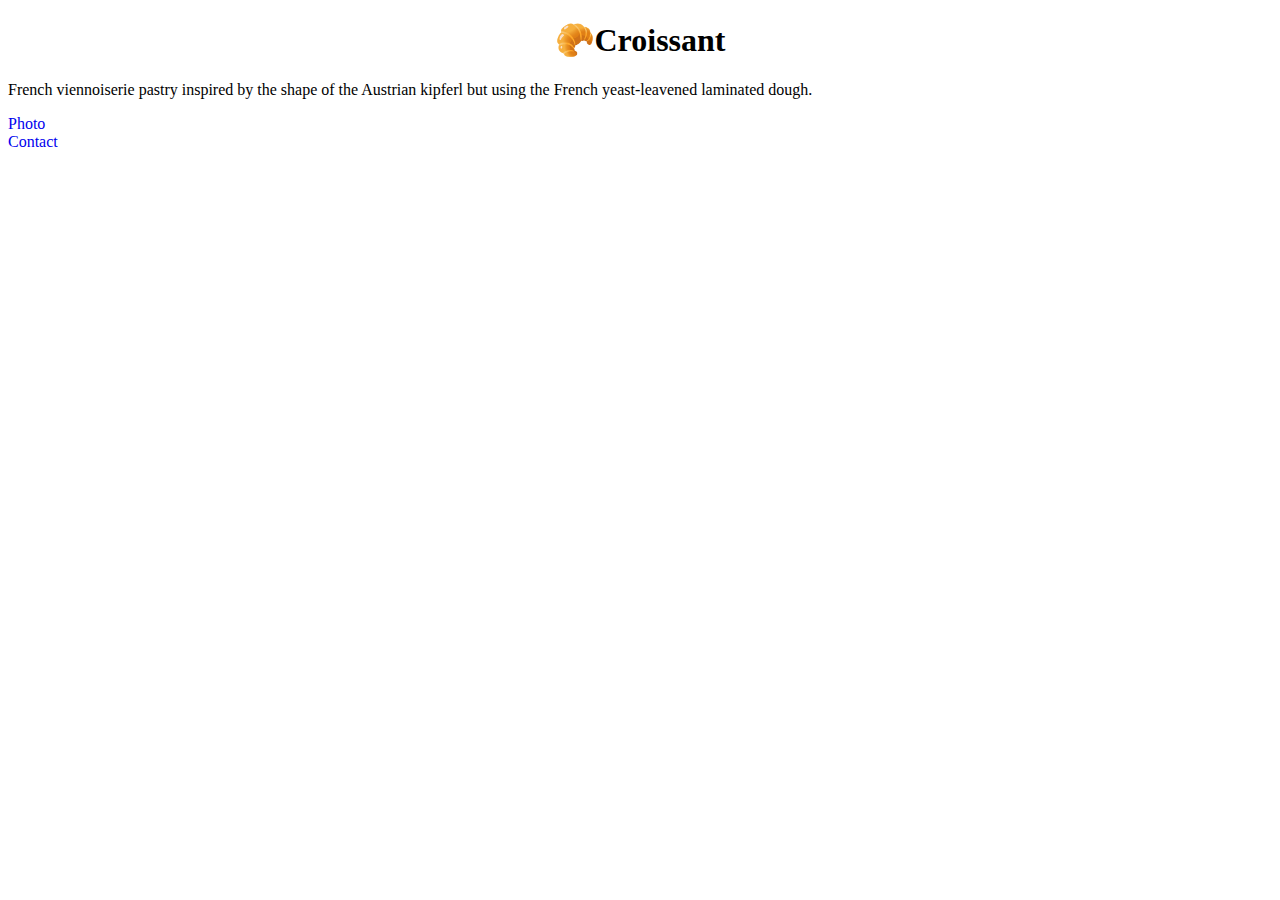
==== index.html @ 34bf25b4 "Created pages, links and basic structure" ====
<!DOCTYPE html>
<html lang="en">
  <head>
    <meta charset="UTF-8" />
    <meta http-equiv="X-UA-Compatible" content="IE=edge" />

    <meta name="viewport" content="width=device-width, initial-scale=1.0" />
    <link rel="stylesheet" href="/style.css" />
    <!-- CSS only -->
    <link
      href="https://cdn.jsdelivr.net/npm/bootstrap@5.2.2/dist/css/bootstrap.min.css"
      rel="stylesheet"
      integrity="sha384-Zenh87qX5JnK2Jl0vWa8Ck2rdkQ2Bzep5IDxbcnCeuOxjzrPF/et3URy9Bv1WTRi"
      crossorigin="anonymous"
    />
    <title>Croissant</title>
  </head>
  <body>
    <h1>🥐Croissant</h1>
    <p>
      French viennoiserie pastry inspired by the shape of the Austrian kipferl
      but using the French yeast-leavened laminated dough.
    </p>
    <a class="link" href="photo.html">Photo</a>
    <a class="link" href="contact.html">Contact</a>
  </body>
</html>
---- style.css ----
h1 {
  text-align: center;
}
.link {
  display: flex;
  text-align: center;
  text-decoration: none;
}
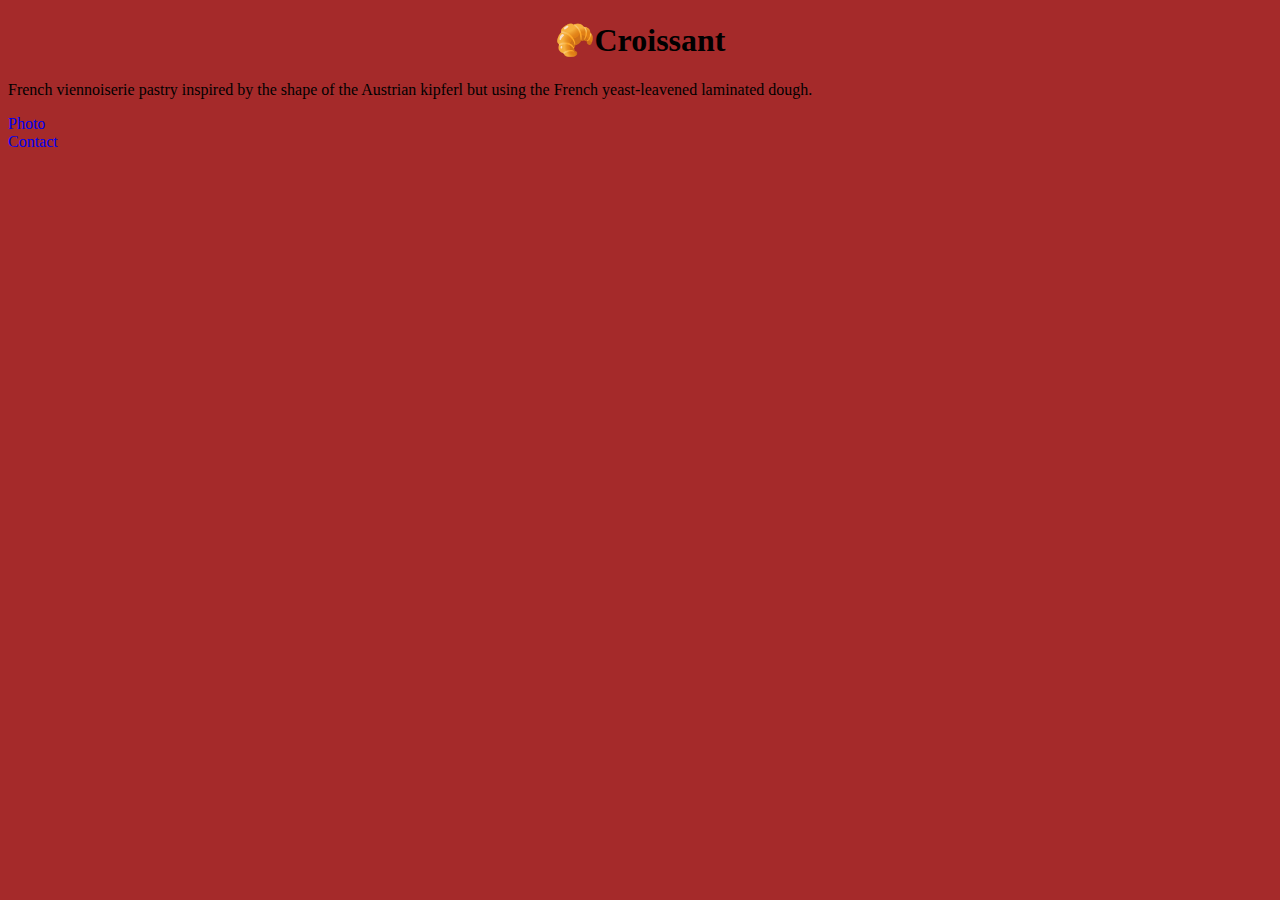
==== commit 9d7b087f: "seo friendly" ====
--- a/index.html
+++ b/index.html
@@ -5,6 +5,10 @@
     <meta http-equiv="X-UA-Compatible" content="IE=edge" />
 
     <meta name="viewport" content="width=device-width, initial-scale=1.0" />
+    <meta
+      name="description"
+      content="A croissant is a buttery, flaky, viennoiserie pastry of Austrian origin, named for its historical crescent shape."
+    />
     <link rel="stylesheet" href="/style.css" />
     <!-- CSS only -->
     <link
--- a/style.css
+++ b/style.css
@@ -6,3 +6,14 @@
   text-align: center;
   text-decoration: none;
 }
+.image {
+  display: block;
+  text-align: center;
+}
+.mail {
+  text-align: center;
+  text-decoration: none;
+}
+body {
+  background-color: brown;
+}
